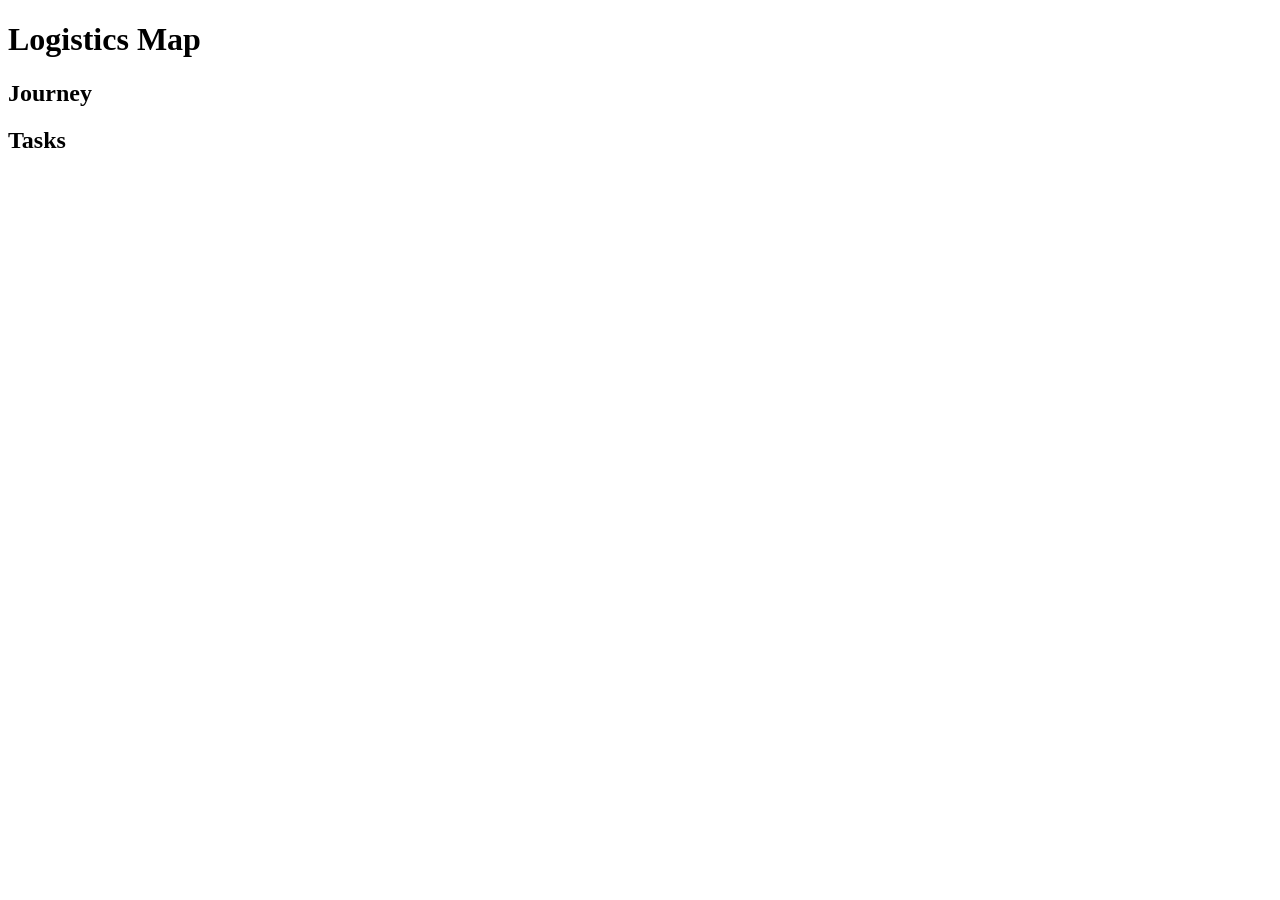
==== viewer/index.html @ c72e424d "One question -- which journey -- and a name that says which Where it goes, how it gets there and whi" ====
<!doctype html>
<html lang="en" data-theme="light">
<head>
<meta charset="utf-8">
<meta name="viewport" content="width=device-width, initial-scale=1">
<title>Logistics Map</title>
<link rel="preconnect" href="https://fonts.googleapis.com">
<link rel="preconnect" href="https://fonts.gstatic.com" crossorigin>
<link rel="stylesheet" href="https://fonts.googleapis.com/css2?family=IBM+Plex+Mono:wght@400;500;600&family=IBM+Plex+Sans:wght@400;500;600;700&display=swap">
<style>/*__CSS__*/</style>
</head>
<body>
<div class="wrap">
  <header>
    <div>
      <h1>Logistics Map</h1>
    </div>
    <nav class="seg tabs" id="tabs"></nav>
  </header>

  <!-- Flow -->
  <section class="page" id="page-flow">
    <div class="panel">
      <div class="panel-hd">
        <h2>Journey</h2>
        <span class="seg" id="pick-when"></span>
        <span class="seg" id="pick-crop"></span>
        <span class="seg" id="pick-jrn"></span>
        <span class="lgd" id="key"></span>
        <span class="note" id="src"></span>
      </div>
      <div class="body">
        <div class="axis" id="axis"></div>
        <div id="grid"></div>
      </div>
    </div>
    <div class="panel">
      <div class="panel-hd"><h2>Tasks</h2><span class="note" id="tnote"></span></div>
      <div id="warn"></div>
      <div class="tasks" id="tasks"></div>
    </div>
  </section>

  <!-- Orders -->
  <section class="page" id="page-orders" hidden>
    <div class="panel">
      <div class="panel-hd">
        <h2>Pack line</h2>
      </div>
      <div class="body"><div id="orders"></div></div>
    </div>
  </section>

  <!-- Hours -->
  <section class="page" id="page-hours" hidden>
    <div class="panel">
      <div class="panel-hd">
        <h2>Opening hours</h2>
      </div>
      <div class="body"><div id="hours"></div></div>
    </div>
  </section>
</div>

<script>
window.LEGS  = /*__LEGS__*/;
window.SHEET = /*__SHEET__*/;
window.DATA = /*__DATA__*/;
window.REF = /*__REF__*/;
</script>
<script>
/*__JS__*/
</script>
</body>
</html>
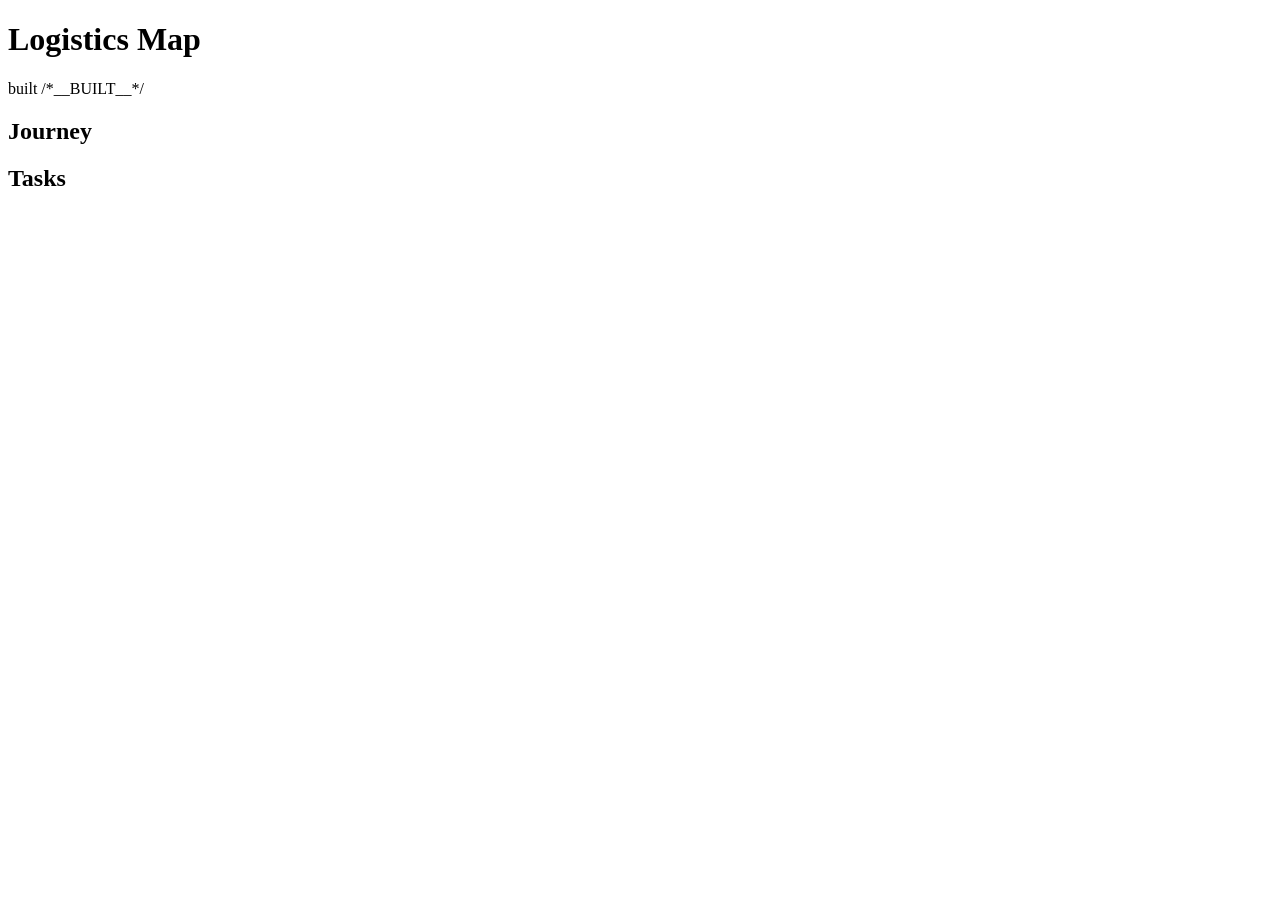
==== commit 0fb40f11: "Stamp the build time on the page Nothing had reverted twice today; the page was cached. GitHub Pages" ====
--- a/viewer/index.html
+++ b/viewer/index.html
@@ -14,6 +14,10 @@
   <header>
     <div>
       <h1>Logistics Map</h1>
+      <!-- Which build you are looking at. GitHub Pages serves this with a ten
+           minute max-age and the dashboard is iframed inside aloha.ag, so a
+           stale copy is easy to mistake for a change that did not take. -->
+      <p class="built">built /*__BUILT__*/</p>
     </div>
     <nav class="seg tabs" id="tabs"></nav>
   </header>
@@ -24,9 +28,7 @@
       <div class="panel-hd">
         <h2>Journey</h2>
         <span class="seg" id="pick-when"></span>
-        <span class="seg" id="pick-crop"></span>
-        <span class="seg" id="pick-jrn"></span>
-        <span class="lgd" id="key"></span>
+        <span class="picks" id="pick-jrns"></span>
         <span class="note" id="src"></span>
       </div>
       <div class="body">
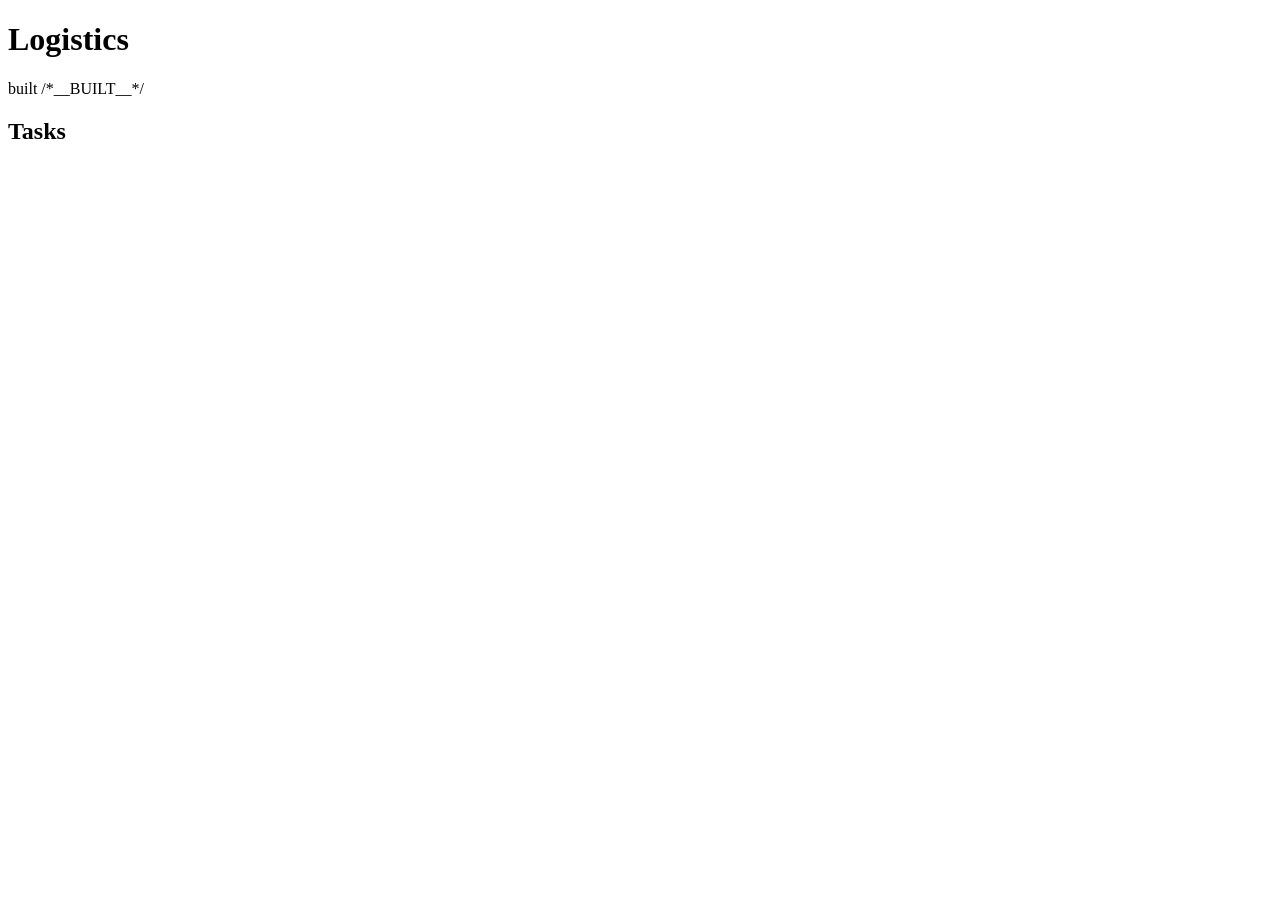
==== commit fbd9577b: "Give the window back two rows, and put the days on the chips The head was three stacked rows -- titl" ====
--- a/viewer/index.html
+++ b/viewer/index.html
@@ -11,22 +11,22 @@
 </head>
 <body>
 <div class="wrap">
+  <!-- One row: the name, what you are looking at, and which build it is. The
+       title had a line of its own and the tabs a line of their own, which cost
+       two rows of the window to four words and three buttons. -->
   <header>
-    <div>
-      <h1>Logistics Map</h1>
-      <!-- Which build you are looking at. GitHub Pages serves this with a ten
-           minute max-age and the dashboard is iframed inside aloha.ag, so a
-           stale copy is easy to mistake for a change that did not take. -->
-      <p class="built">built /*__BUILT__*/</p>
-    </div>
+    <h1>Logistics</h1>
     <nav class="seg tabs" id="tabs"></nav>
+    <!-- GitHub Pages serves this with a ten minute max-age and the dashboard is
+         iframed inside aloha.ag, so a stale copy is easy to mistake for a
+         change that did not take. -->
+    <p class="built">built /*__BUILT__*/</p>
   </header>
 
   <!-- Flow -->
   <section class="page" id="page-flow">
     <div class="panel">
       <div class="panel-hd">
-        <h2>Journey</h2>
         <span class="seg" id="pick-when"></span>
         <span class="picks" id="pick-jrns"></span>
         <span class="note" id="src"></span>
